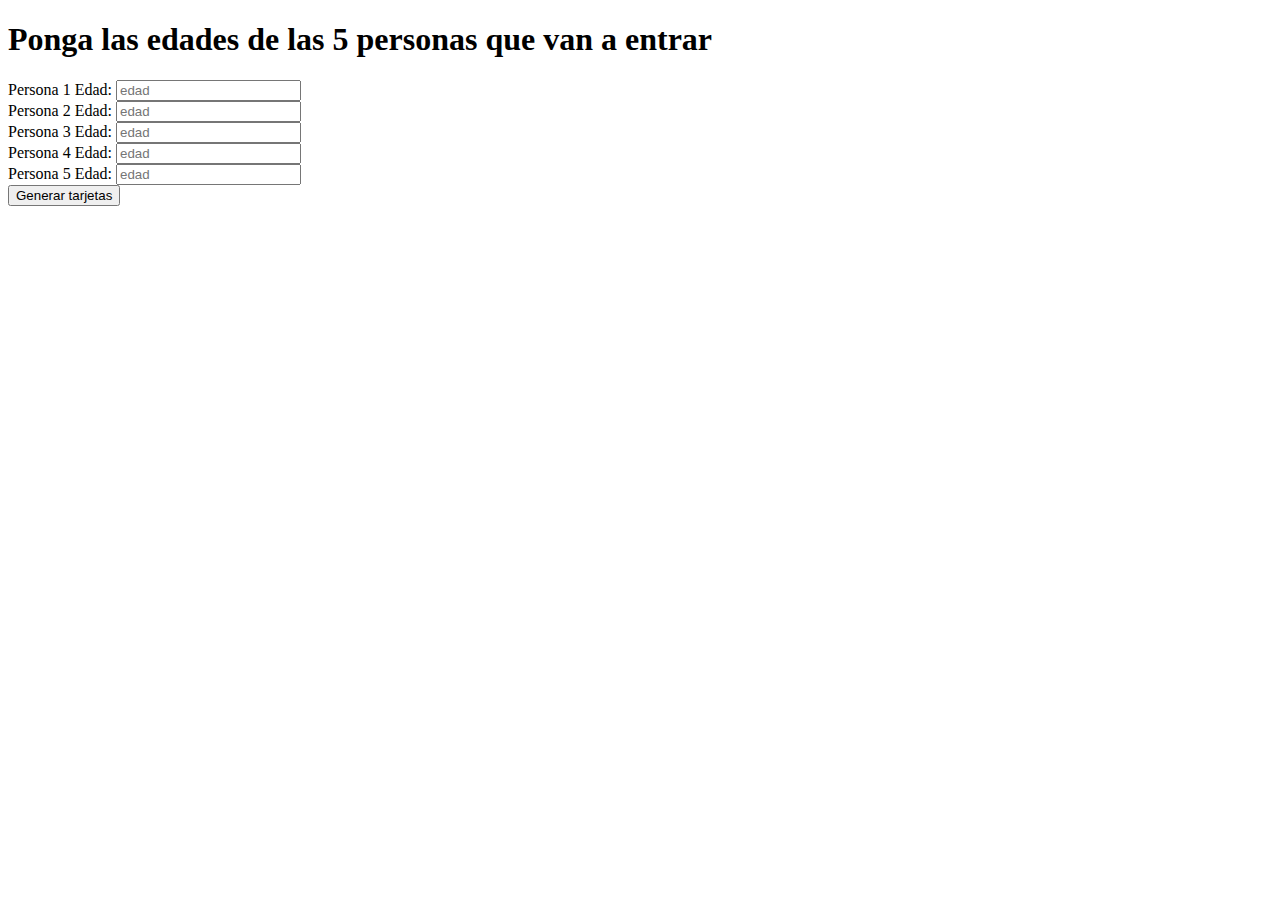
==== 5Personas/index.html @ fdf08be8 "[add] tarea" ====
<!DOCTYPE html>
<html lang="en">
  <head>
    <!-- Required meta tags -->
    <meta charset="utf-8" />
    <meta
      name="viewport"
      content="width=device-width, initial-scale=1, shrink-to-fit=no"
    />

    <!-- Bootstrap CSS -->
    <link
      rel="stylesheet"
      href="https://cdn.jsdelivr.net/npm/bootstrap@4.6.0/dist/css/bootstrap.min.css"
      integrity="sha384-B0vP5xmATw1+K9KRQjQERJvTumQW0nPEzvF6L/Z6nronJ3oUOFUFpCjEUQouq2+l"
      crossorigin="anonymous"
    />

    <title> Quiz Script</title>
  </head>
  <body class="bg-dark">

    <div class="container p-5 d-flex justify-content-center flex-column ">
        <h1 class="text-white text-center">Ponga las edades de las 5 personas que van a entrar</h1>
        <form>
            <!-- Java S PREGUNTA CUANTAS PERSONAS SON-->
            <div class="form-group">
                <label for="persona1" class="text-white">Persona 1 Edad:</label>
                <input type="number" class="form-control" id="persona1" placeholder="edad">
            </div>
            <div class="form-group">
                <label for="persona2" class="text-white">Persona 2 Edad:</label>
                <input type="number" class="form-control" id="persona2" placeholder="edad">
            </div>
            <div class="form-group">
                <label for="persona3" class="text-white">Persona 3 Edad:</label>
                <input type="number" class="form-control" id="persona3" placeholder="edad">
            </div>
            <div class="form-group">
                <label for="persona4" class="text-white">Persona 4 Edad:</label>
                <input type="number" class="form-control" id="persona4" placeholder="edad">
            </div>
            <div class="form-group">
                <label for="persona5" class="text-white">Persona 5 Edad:</label>
                <input type="number" class="form-control" id="persona5" placeholder="edad">
            </div>
            
          </form>

    </div>

    <div class="container p-5 d-flex justify-content-center flex-column">
      <button onclick="num()" class="btn btn-success my-2">Generar tarjetas</button>
    </div>
    <div class="container p-5 d-flex flex-wrap justify-content-center" id='mensContainer'>
      <!--Contenedor de tarjetas -->
    </div>

    <!-- Mi JS -->
    <script src="./script.js"></script>
    <!-- Bootstrap JS-->
    <script
      src="https://code.jquery.com/jquery-3.5.1.slim.min.js"
      integrity="sha384-DfXdz2htPH0lsSSs5nCTpuj/zy4C+OGpamoFVy38MVBnE+IbbVYUew+OrCXaRkfj"
      crossorigin="anonymous"
    ></script>
    <script
      src="https://cdn.jsdelivr.net/npm/bootstrap@4.6.0/dist/js/bootstrap.bundle.min.js"
      integrity="sha384-Piv4xVNRyMGpqkS2by6br4gNJ7DXjqk09RmUpJ8jgGtD7zP9yug3goQfGII0yAns"
      crossorigin="anonymous"
    ></script>
  </body>
</html>
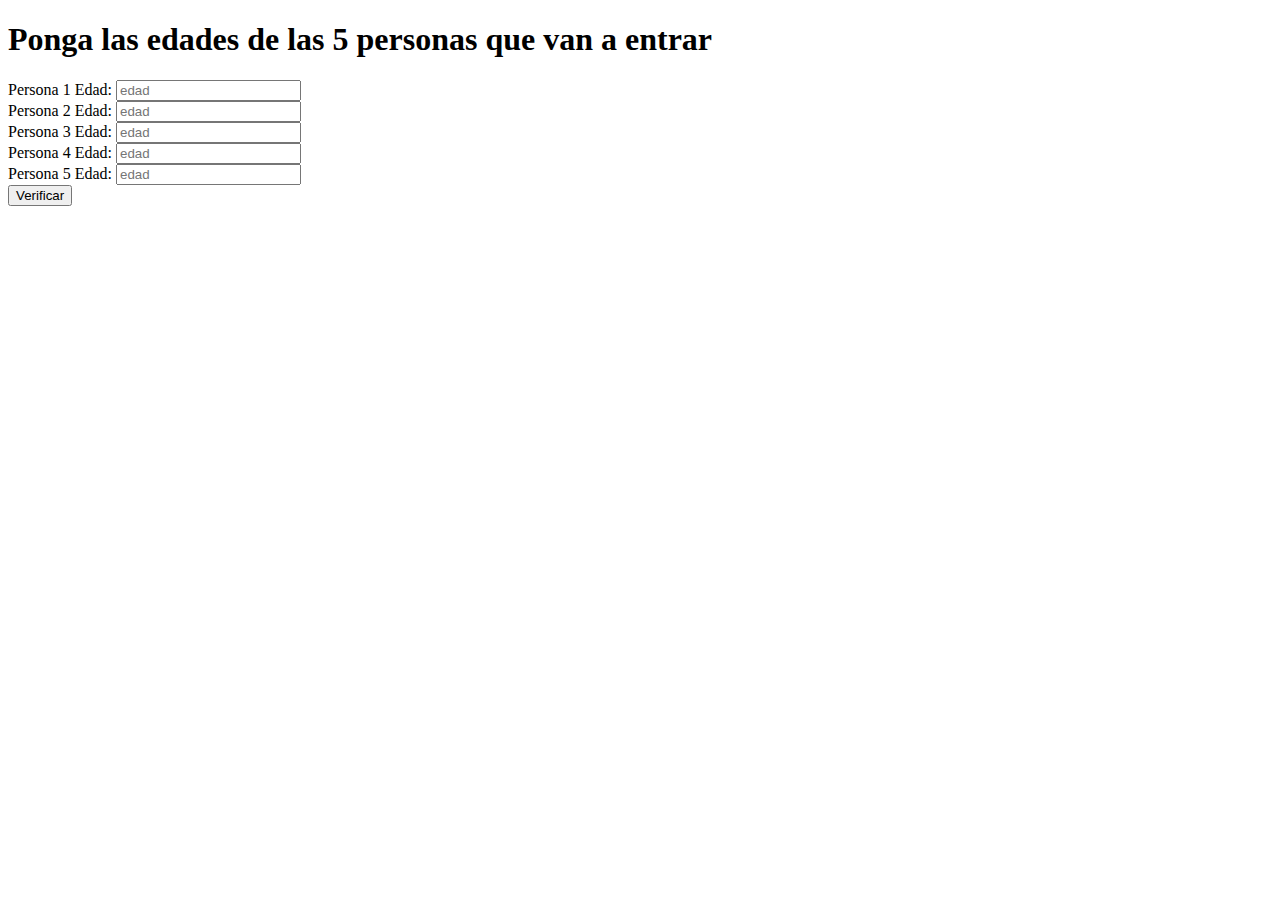
==== commit 68e9db00: "[change]" ====
--- a/5Personas/index.html
+++ b/5Personas/index.html
@@ -50,7 +50,7 @@
     </div>
 
     <div class="container p-5 d-flex justify-content-center flex-column">
-      <button onclick="num()" class="btn btn-success my-2">Generar tarjetas</button>
+      <button onclick="getAges()" class="btn btn-success my-2">Verificar</button>
     </div>
     <div class="container p-5 d-flex flex-wrap justify-content-center" id='mensContainer'>
       <!--Contenedor de tarjetas -->
